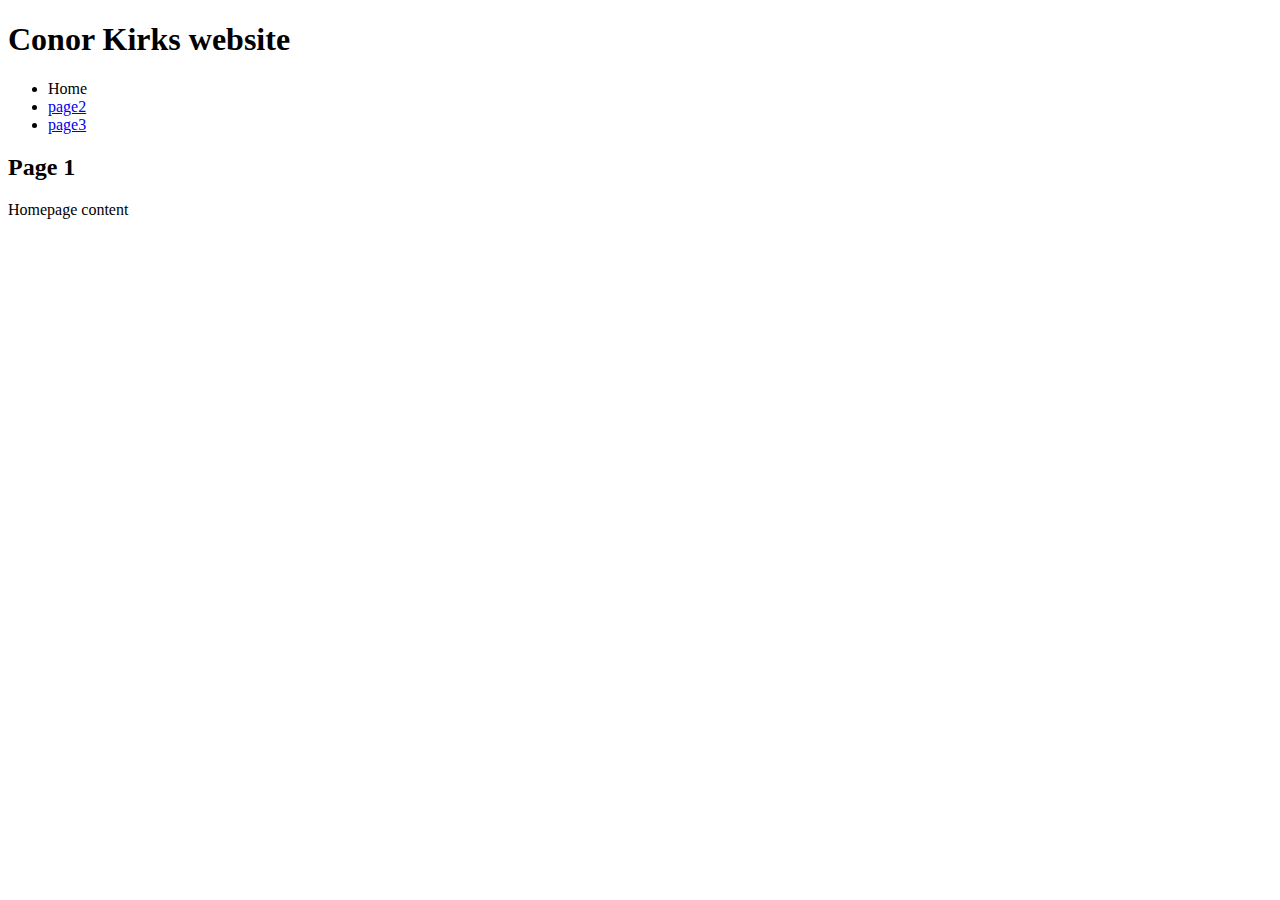
==== index.html @ 7db5f194 "creating webpage" ====
<!DOCTYPE html>
<html>
  
  <head>
    <title>Conors Webpage</title>
    <link href="main.css" rel="stylesheet" type="text/css">
  </head>

<body>
  <h1>Conor Kirks website</h1>
  <ul>
    <li>Home</li>
    <li><a href="page2.html">page2</a></li>
    <li><a href="page3.html">page3</a></li>
  </ul>
  <h2>Page 1</h2>
  <p>Homepage content</p>
</body>
</html>
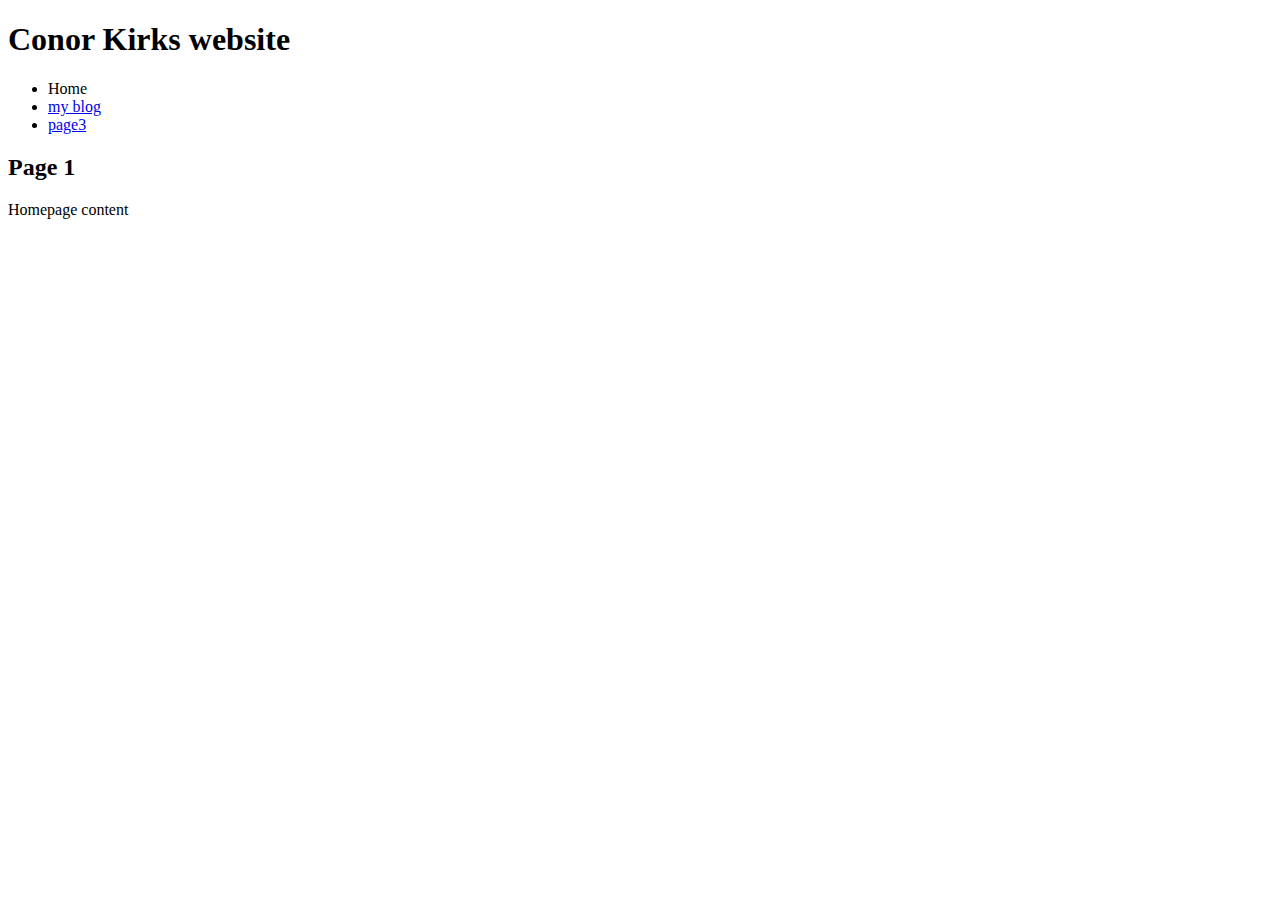
==== commit b6f6f99f: "minor changes" ====
--- a/index.html
+++ b/index.html
@@ -10,7 +10,7 @@
   <h1>Conor Kirks website</h1>
   <ul>
     <li>Home</li>
-    <li><a href="page2.html">page2</a></li>
+    <li><a href="blog/c1-reflection-blog.html">my blog</a></li>
     <li><a href="page3.html">page3</a></li>
   </ul>
   <h2>Page 1</h2>
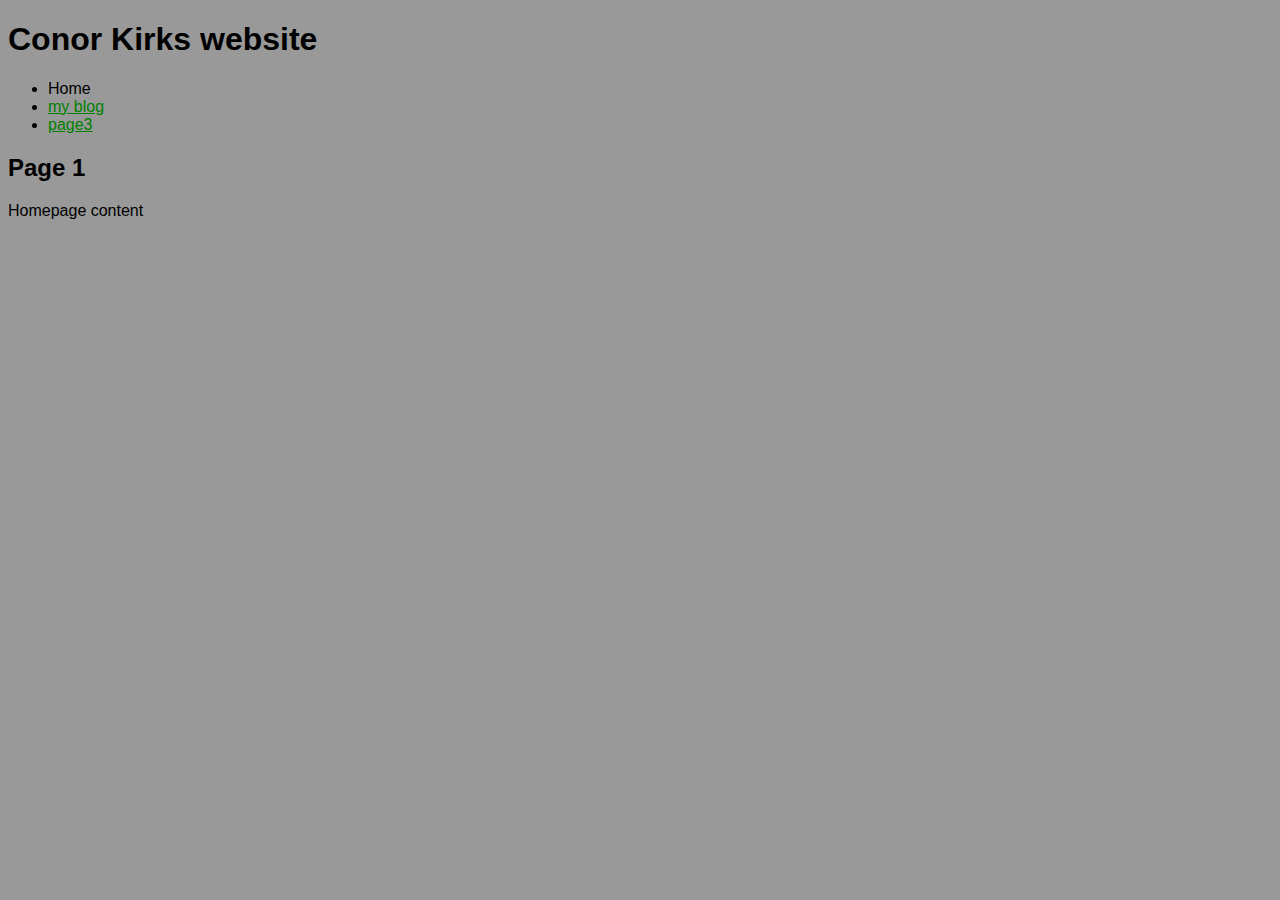
==== commit 7e73ca99: "css works aprently" ====
--- a/index.html
+++ b/index.html
@@ -3,14 +3,14 @@
   
   <head>
     <title>Conors Webpage</title>
-    <link href="main.css" rel="stylesheet" type="text/css">
+    <link href="styles/main.css" rel="stylesheet" type="text/css" />
   </head>
 
 <body>
   <h1>Conor Kirks website</h1>
   <ul>
     <li>Home</li>
-    <li><a href="blog/c1-reflection-blog.html">my blog</a></li>
+    <li><a href="c1-reflection-blog.html">my blog</a></li>
     <li><a href="page3.html">page3</a></li>
   </ul>
   <h2>Page 1</h2>
--- a/styles/main.css
+++ b/styles/main.css
@@ -0,0 +1,9 @@
+body {
+  background:#999;
+  font-family: arial;
+}
+
+
+a {
+  color: green;
+}